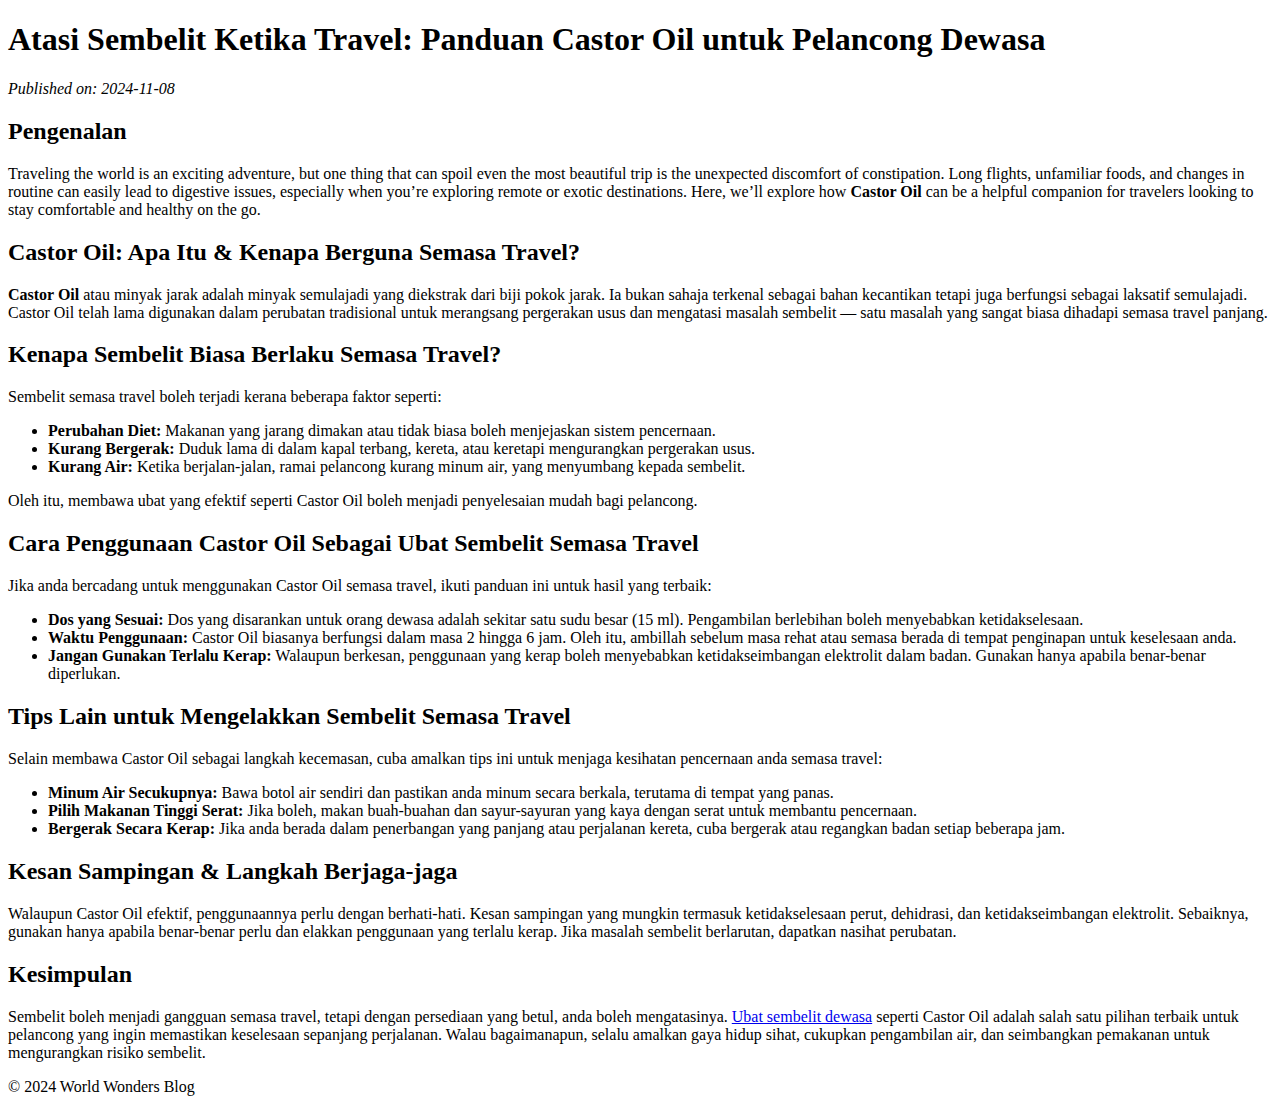
==== articles/ubat-sembelit-dewasa.html @ de4e51ff "Create ubat-sembelit-dewasa.html" ====
<!DOCTYPE html>
<html lang="ms">
<head>
    <meta charset="UTF-8">
    <meta name="viewport" content="width=device-width, initial-scale=1.0">
    <meta name="description" content="Panduan untuk pelancong: atasi sembelit ketika perjalanan jauh menggunakan Castor Oil. Ketahui cara penggunaan yang sesuai agar perjalanan anda selesa.">
    <title>Atasi Sembelit Ketika Travel: Panduan Castor Oil untuk Pelancong Dewasa</title>
    <link rel="stylesheet" href="style.css"> <!-- Link to your CSS file -->
</head>
<body>
    <header>
        <h1>Atasi Sembelit Ketika Travel: Panduan Castor Oil untuk Pelancong Dewasa</h1>
        <p><em>Published on: 2024-11-08</em></p>
    </header>
    <main>
        <section>
            <h2>Pengenalan</h2>
            <p>Traveling the world is an exciting adventure, but one thing that can spoil even the most beautiful trip is the unexpected discomfort of constipation. Long flights, unfamiliar foods, and changes in routine can easily lead to digestive issues, especially when you’re exploring remote or exotic destinations. Here, we’ll explore how <strong>Castor Oil</strong> can be a helpful companion for travelers looking to stay comfortable and healthy on the go.</p>
        </section>

        <section>
            <h2>Castor Oil: Apa Itu & Kenapa Berguna Semasa Travel?</h2>
            <p><strong>Castor Oil</strong> atau minyak jarak adalah minyak semulajadi yang diekstrak dari biji pokok jarak. Ia bukan sahaja terkenal sebagai bahan kecantikan tetapi juga berfungsi sebagai laksatif semulajadi. Castor Oil telah lama digunakan dalam perubatan tradisional untuk merangsang pergerakan usus dan mengatasi masalah sembelit — satu masalah yang sangat biasa dihadapi semasa travel panjang.</p>
        </section>

        <section>
            <h2>Kenapa Sembelit Biasa Berlaku Semasa Travel?</h2>
            <p>Sembelit semasa travel boleh terjadi kerana beberapa faktor seperti:</p>
            <ul>
                <li><strong>Perubahan Diet:</strong> Makanan yang jarang dimakan atau tidak biasa boleh menjejaskan sistem pencernaan.</li>
                <li><strong>Kurang Bergerak:</strong> Duduk lama di dalam kapal terbang, kereta, atau keretapi mengurangkan pergerakan usus.</li>
                <li><strong>Kurang Air:</strong> Ketika berjalan-jalan, ramai pelancong kurang minum air, yang menyumbang kepada sembelit.</li>
            </ul>
            <p>Oleh itu, membawa ubat yang efektif seperti Castor Oil boleh menjadi penyelesaian mudah bagi pelancong.</p>
        </section>

        <section>
            <h2>Cara Penggunaan Castor Oil Sebagai Ubat Sembelit Semasa Travel</h2>
            <p>Jika anda bercadang untuk menggunakan Castor Oil semasa travel, ikuti panduan ini untuk hasil yang terbaik:</p>
            <ul>
                <li><strong>Dos yang Sesuai:</strong> Dos yang disarankan untuk orang dewasa adalah sekitar satu sudu besar (15 ml). Pengambilan berlebihan boleh menyebabkan ketidakselesaan.</li>
                <li><strong>Waktu Penggunaan:</strong> Castor Oil biasanya berfungsi dalam masa 2 hingga 6 jam. Oleh itu, ambillah sebelum masa rehat atau semasa berada di tempat penginapan untuk keselesaan anda.</li>
                <li><strong>Jangan Gunakan Terlalu Kerap:</strong> Walaupun berkesan, penggunaan yang kerap boleh menyebabkan ketidakseimbangan elektrolit dalam badan. Gunakan hanya apabila benar-benar diperlukan.</li>
            </ul>
        </section>

        <section>
            <h2>Tips Lain untuk Mengelakkan Sembelit Semasa Travel</h2>
            <p>Selain membawa Castor Oil sebagai langkah kecemasan, cuba amalkan tips ini untuk menjaga kesihatan pencernaan anda semasa travel:</p>
            <ul>
                <li><strong>Minum Air Secukupnya:</strong> Bawa botol air sendiri dan pastikan anda minum secara berkala, terutama di tempat yang panas.</li>
                <li><strong>Pilih Makanan Tinggi Serat:</strong> Jika boleh, makan buah-buahan dan sayur-sayuran yang kaya dengan serat untuk membantu pencernaan.</li>
                <li><strong>Bergerak Secara Kerap:</strong> Jika anda berada dalam penerbangan yang panjang atau perjalanan kereta, cuba bergerak atau regangkan badan setiap beberapa jam.</li>
            </ul>
        </section>

        <section>
            <h2>Kesan Sampingan & Langkah Berjaga-jaga</h2>
            <p>Walaupun Castor Oil efektif, penggunaannya perlu dengan berhati-hati. Kesan sampingan yang mungkin termasuk ketidakselesaan perut, dehidrasi, dan ketidakseimbangan elektrolit. Sebaiknya, gunakan hanya apabila benar-benar perlu dan elakkan penggunaan yang terlalu kerap. Jika masalah sembelit berlarutan, dapatkan nasihat perubatan.</p>
        </section>

        <section>
            <h2>Kesimpulan</h2>
            <p>Sembelit boleh menjadi gangguan semasa travel, tetapi dengan persediaan yang betul, anda boleh mengatasinya. <a href="https://officialcoway.com.my/ubat-sembelit-castor-oil/" target="_blank">Ubat sembelit dewasa</a> seperti Castor Oil adalah salah satu pilihan terbaik untuk pelancong yang ingin memastikan keselesaan sepanjang perjalanan. Walau bagaimanapun, selalu amalkan gaya hidup sihat, cukupkan pengambilan air, dan seimbangkan pemakanan untuk mengurangkan risiko sembelit.</p>
        </section>
    </main>
    <footer>
        <p>&copy; 2024 World Wonders Blog</p>
    </footer>
</body>
</html>
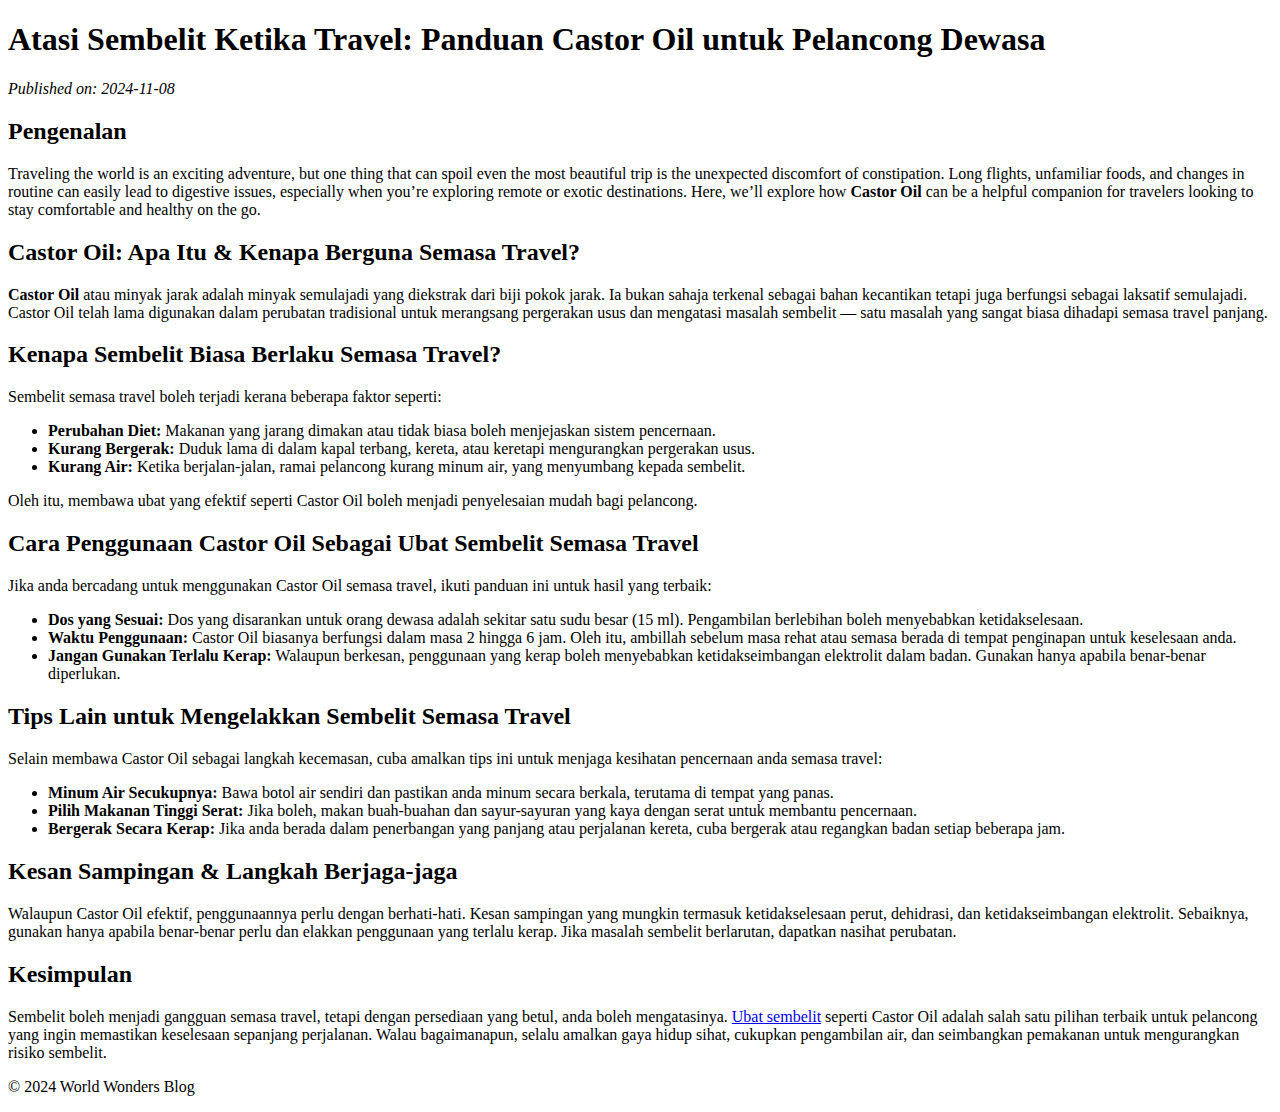
==== commit f9f36194: "Update ubat-sembelit-dewasa.html" ====
--- a/articles/ubat-sembelit-dewasa.html
+++ b/articles/ubat-sembelit-dewasa.html
@@ -61,7 +61,7 @@
 
         <section>
             <h2>Kesimpulan</h2>
-            <p>Sembelit boleh menjadi gangguan semasa travel, tetapi dengan persediaan yang betul, anda boleh mengatasinya. <a href="https://officialcoway.com.my/ubat-sembelit-castor-oil/" target="_blank">Ubat sembelit dewasa</a> seperti Castor Oil adalah salah satu pilihan terbaik untuk pelancong yang ingin memastikan keselesaan sepanjang perjalanan. Walau bagaimanapun, selalu amalkan gaya hidup sihat, cukupkan pengambilan air, dan seimbangkan pemakanan untuk mengurangkan risiko sembelit.</p>
+            <p>Sembelit boleh menjadi gangguan semasa travel, tetapi dengan persediaan yang betul, anda boleh mengatasinya. <a href="https://officialcoway.com.my/ubat-sembelit-castor-oil/" target="_blank">Ubat sembelit</a> seperti Castor Oil adalah salah satu pilihan terbaik untuk pelancong yang ingin memastikan keselesaan sepanjang perjalanan. Walau bagaimanapun, selalu amalkan gaya hidup sihat, cukupkan pengambilan air, dan seimbangkan pemakanan untuk mengurangkan risiko sembelit.</p>
         </section>
     </main>
     <footer>
